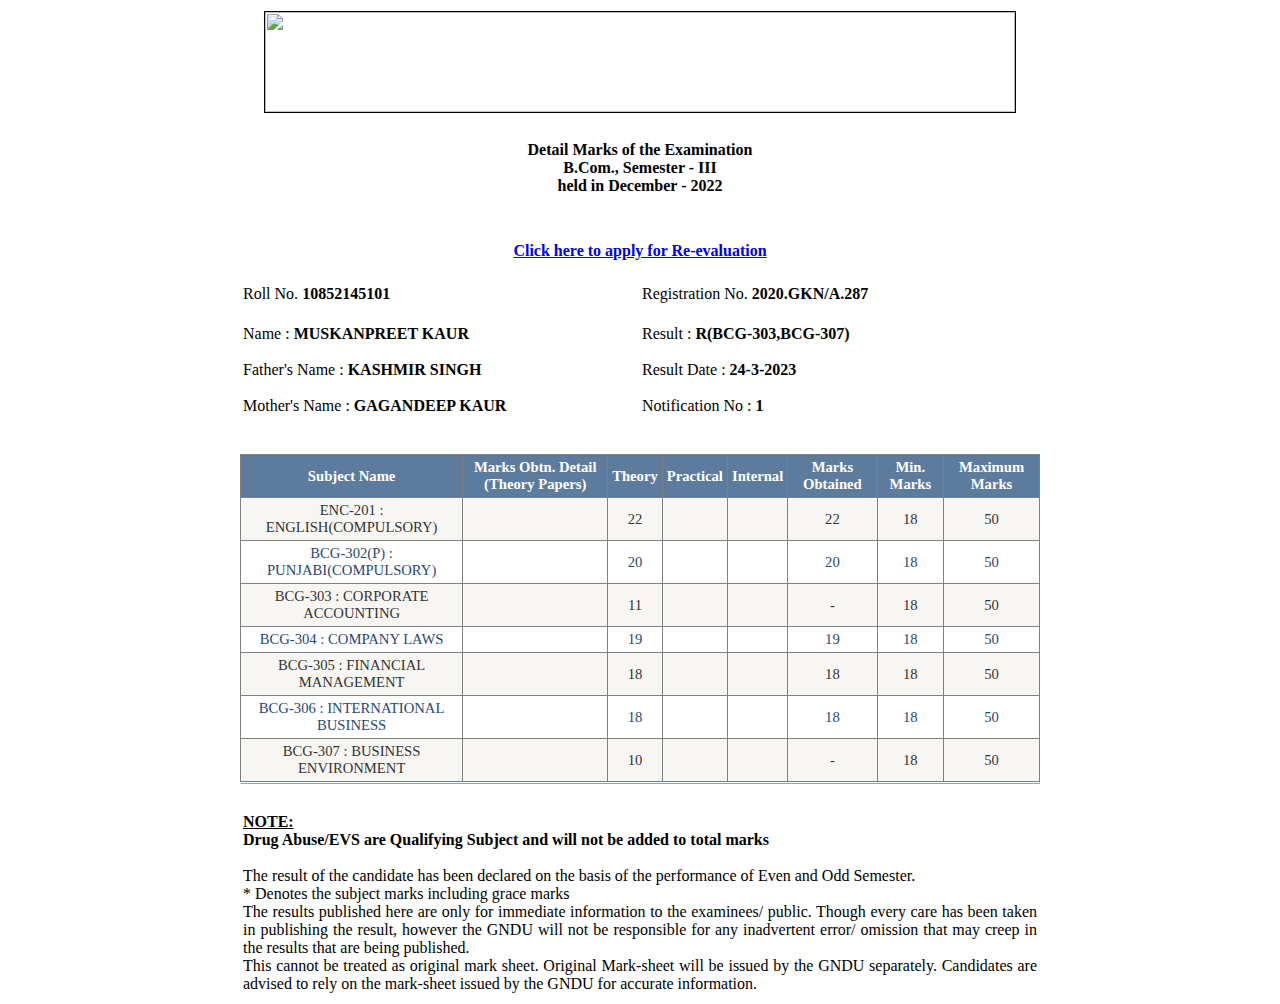
==== muskan.html @ 39af9f23 "Add files via upload" ====
<!DOCTYPE html>
<html lang="en">
<head>
    <meta charset="UTF-8">
    <meta name="viewport" content="width=device-width, initial-scale=1.0">
    <title>college admissions</title>
          <link rel="icon" href="favicon.png"
          type="image/png">
</head>

    <body>
        <form method="post" action="./GNDUEXAMRESULTDISPLAY.aspx" id="form1">
    <div class="aspNetHidden">
    <input type="hidden" name="__VIEWSTATE" id="__VIEWSTATE" value="/[base64]/akhnmcofVpnhJGD1zJD4sgDGg1">
    </div>
    
    <div class="aspNetHidden">
    
        <input type="hidden" name="__VIEWSTATEGENERATOR" id="__VIEWSTATEGENERATOR" value="4315FF29">
    </div>
            <center>
                <span id="LblRno" style="font-weight:bold;"><center></center></span><span id="LblName" style="font-weight:bold;"></span><table border="0" width="800" align="centre" class="fixed">
                       
                    <tbody><tr align="centre">
                        <td align="center" valign="top" colspan="4">
                               <img src="https://collegeadmissions.gndu.ac.in/Images/gndu.jpg" width="750" height="100" border="1">
                                
                           
                        </td>
                    </tr>
                    
                                <tr align="centre"><td colspan="4" align="center"> <h4> Detail Marks of the Examination <br>B.Com., Semester - III <br>held in  December - 2022</h4></td></tr><tr><td colspan="4"><center><h4> <a color="Red" href="https://collegeadmissions.gndu.ac.in/loginnew.aspx">Click here to apply for Re-evaluation</a></h4></center></td></tr>
                                <tr> <td width="400" colspan="2">Roll No. <b>10852145101</b></td><td>Registration No. <b>2020.GKN/A.287<br></b></td></tr><tr><td width="400" colspan="2"><br> Name : <b>MUSKANPREET   KAUR</b><br><br> Father's Name : <b>KASHMIR SINGH</b><br><br>Mother's Name : <b>GAGANDEEP KAUR<br><br><br></b></td><td width="400" colspan="2"> Result : <b>R(BCG-303,BCG-307)</b><br><br> Result Date : <b>24-3-2023</b><br><br>Notification No : <b>1<br><br></b></td></tr>
                   </tbody></table>
    
                                <div>
        <table cellspacing="0" cellpadding="4" align="Center" rules="all" border="1" id="GridPrintNetResult" style="color:#333333;font-size:11pt;width:800px;border-collapse:collapse;">
            <tbody><tr style="color:White;background-color:#5D7B9D;font-weight:bold;">
                <th scope="col">Subject Name</th><th scope="col">Marks Obtn. Detail (Theory Papers)</th><th scope="col"> Theory</th><th scope="col">Practical</th><th scope="col"> Internal</th><th scope="col">Marks Obtained</th><th scope="col">Min. Marks</th><th scope="col">Maximum Marks</th>
            </tr><tr style="color:#333333;background-color:#F7F6F3;">
                <td align="center">
                                                ENC-201 : ENGLISH(COMPULSORY)
                                            </td><td align="center">
                                                
                                            </td><td align="center">
                                                22
                                            </td><td align="center">
                                                
                                            </td><td align="center">
                                                
                                            </td><td align="center">
                                                22
                                            </td><td align="center">
                                                18
                                            </td><td align="center">
                                                50
                                            </td>
            </tr><tr style="color:#284775;background-color:White;">
                <td align="center">
                                                BCG-302(P) : PUNJABI(COMPULSORY)
                                            </td><td align="center">
                                                
                                            </td><td align="center">
                                                20
                                            </td><td align="center">
                                                
                                            </td><td align="center">
                                                
                                            </td><td align="center">
                                                20
                                            </td><td align="center">
                                                18
                                            </td><td align="center">
                                                50
                                            </td>
            </tr><tr style="color:#333333;background-color:#F7F6F3;">
                <td align="center">
                                                BCG-303 : CORPORATE ACCOUNTING
                                            </td><td align="center">
                                                
                                            </td><td align="center">
                                                11
                                            </td><td align="center">
                                                
                                            </td><td align="center">
                                                
                                            </td><td align="center">
                                                -
                                            </td><td align="center">
                                                18
                                            </td><td align="center">
                                                50
                                            </td>
            </tr><tr style="color:#284775;background-color:White;">
                <td align="center">
                                                BCG-304 : COMPANY LAWS
                                            </td><td align="center">
                                                
                                            </td><td align="center">
                                                19
                                            </td><td align="center">
                                                
                                            </td><td align="center">
                                                
                                            </td><td align="center">
                                                19
                                            </td><td align="center">
                                                18
                                            </td><td align="center">
                                                50
                                            </td>
            </tr><tr style="color:#333333;background-color:#F7F6F3;">
                <td align="center">
                                                BCG-305 : FINANCIAL MANAGEMENT
                                            </td><td align="center">
                                                
                                            </td><td align="center">
                                                18
                                            </td><td align="center">
                                                
                                            </td><td align="center">
                                                
                                            </td><td align="center">
                                                18
                                            </td><td align="center">
                                                18
                                            </td><td align="center">
                                                50
                                            </td>
            </tr><tr style="color:#284775;background-color:White;">
                <td align="center">
                                                BCG-306 : INTERNATIONAL BUSINESS
                                            </td><td align="center">
                                                
                                            </td><td align="center">
                                                18
                                            </td><td align="center">
                                                
                                            </td><td align="center">
                                                
                                            </td><td align="center">
                                                18
                                            </td><td align="center">
                                                18
                                            </td><td align="center">
                                                50
                                            </td>
            </tr><tr style="color:#333333;background-color:#F7F6F3;">
                <td align="center">
                                                BCG-307 : BUSINESS ENVIRONMENT
                                            </td><td align="center">
                                                
                                            </td><td align="center">
                                                10
                                            </td><td align="center">
                                                
                                            </td><td align="center">
                                                
                                            </td><td align="center">
                                                -
                                            </td><td align="center">
                                                18
                                            </td><td align="center">
                                                50
                                            </td>
            </tr>
        </tbody></table>
    </div>
                               
                        
                           
                    
                    <span id="LblFooter" style="font-weight:bold;"></span><table border="1" style="border-width:thin;border-color:lightcyan" width="800" class="fixed">
                        
                    </table>
                    <span id="LblFooter1" style="font-weight:bold;"></span><table border="0" style="border-width:thin" width="800" class="fixed">
                        <tbody><tr><td></td></tr> <tr><td></td></tr> <tr><td align="justify"> <br><b><u>NOTE:</u></b> <br><b> Drug Abuse/EVS are Qualifying Subject and will not be added to total marks</b><br><br>The result of the candidate has been declared on the basis of the performance of Even and Odd Semester. <br>* Denotes the subject marks including grace marks <br> The results published here are only for immediate information to the examinees/ public. Though every care has&nbsp;been taken in publishing the result, however the GNDU will not be responsible for any inadvertent error/ omission that may creep in the results that are being published. <br> This cannot be treated as original mark sheet. Original Mark-sheet will be issued by the GNDU separately. Candidates are advised to rely on the mark-sheet issued by the GNDU for accurate information.<br> </td></tr>
                    </tbody></table>
            </center>
        </form>
    
    
  
</body>
</html>
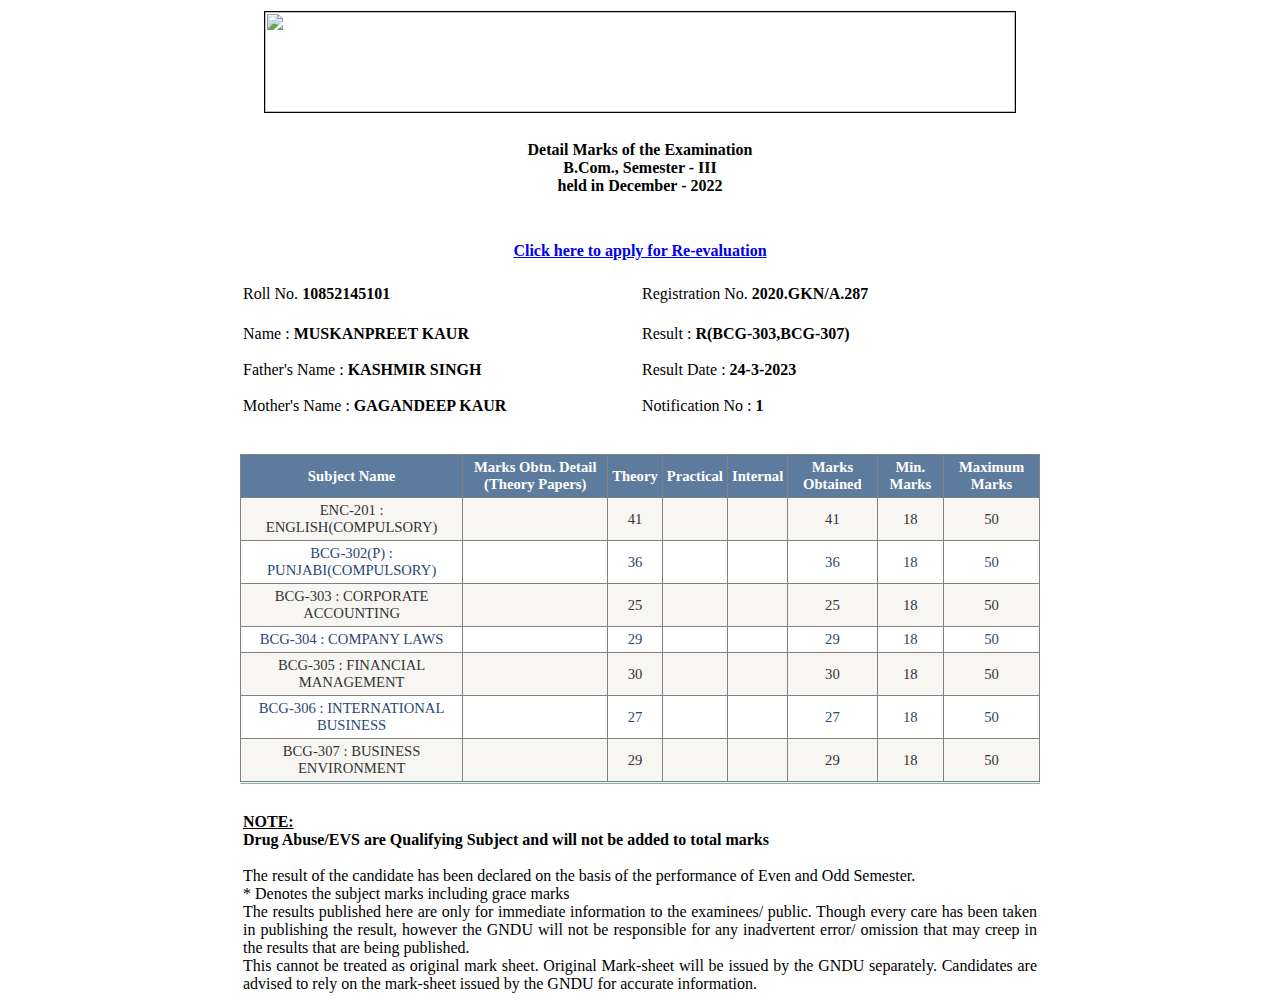
==== commit cd06b5f9: "Update muskan.html" ====
--- a/muskan.html
+++ b/muskan.html
@@ -43,13 +43,13 @@
                                             </td><td align="center">
                                                 
                                             </td><td align="center">
-                                                22
+                                                41
                                             </td><td align="center">
                                                 
                                             </td><td align="center">
                                                 
                                             </td><td align="center">
-                                                22
+                                                41
                                             </td><td align="center">
                                                 18
                                             </td><td align="center">
@@ -61,13 +61,13 @@
                                             </td><td align="center">
                                                 
                                             </td><td align="center">
-                                                20
+                                                36
                                             </td><td align="center">
                                                 
                                             </td><td align="center">
                                                 
                                             </td><td align="center">
-                                                20
+                                                36
                                             </td><td align="center">
                                                 18
                                             </td><td align="center">
@@ -79,13 +79,13 @@
                                             </td><td align="center">
                                                 
                                             </td><td align="center">
-                                                11
+                                                25
                                             </td><td align="center">
                                                 
                                             </td><td align="center">
                                                 
                                             </td><td align="center">
-                                                -
+                                                25
                                             </td><td align="center">
                                                 18
                                             </td><td align="center">
@@ -97,13 +97,13 @@
                                             </td><td align="center">
                                                 
                                             </td><td align="center">
-                                                19
+                                                29
                                             </td><td align="center">
                                                 
                                             </td><td align="center">
                                                 
                                             </td><td align="center">
-                                                19
+                                                29
                                             </td><td align="center">
                                                 18
                                             </td><td align="center">
@@ -115,13 +115,13 @@
                                             </td><td align="center">
                                                 
                                             </td><td align="center">
-                                                18
+                                                30
                                             </td><td align="center">
                                                 
                                             </td><td align="center">
                                                 
                                             </td><td align="center">
-                                                18
+                                                30
                                             </td><td align="center">
                                                 18
                                             </td><td align="center">
@@ -133,13 +133,13 @@
                                             </td><td align="center">
                                                 
                                             </td><td align="center">
-                                                18
+                                                27
                                             </td><td align="center">
                                                 
                                             </td><td align="center">
                                                 
                                             </td><td align="center">
-                                                18
+                                                27
                                             </td><td align="center">
                                                 18
                                             </td><td align="center">
@@ -151,13 +151,13 @@
                                             </td><td align="center">
                                                 
                                             </td><td align="center">
-                                                10
+                                                29
                                             </td><td align="center">
                                                 
                                             </td><td align="center">
                                                 
                                             </td><td align="center">
-                                                -
+                                                29
                                             </td><td align="center">
                                                 18
                                             </td><td align="center">
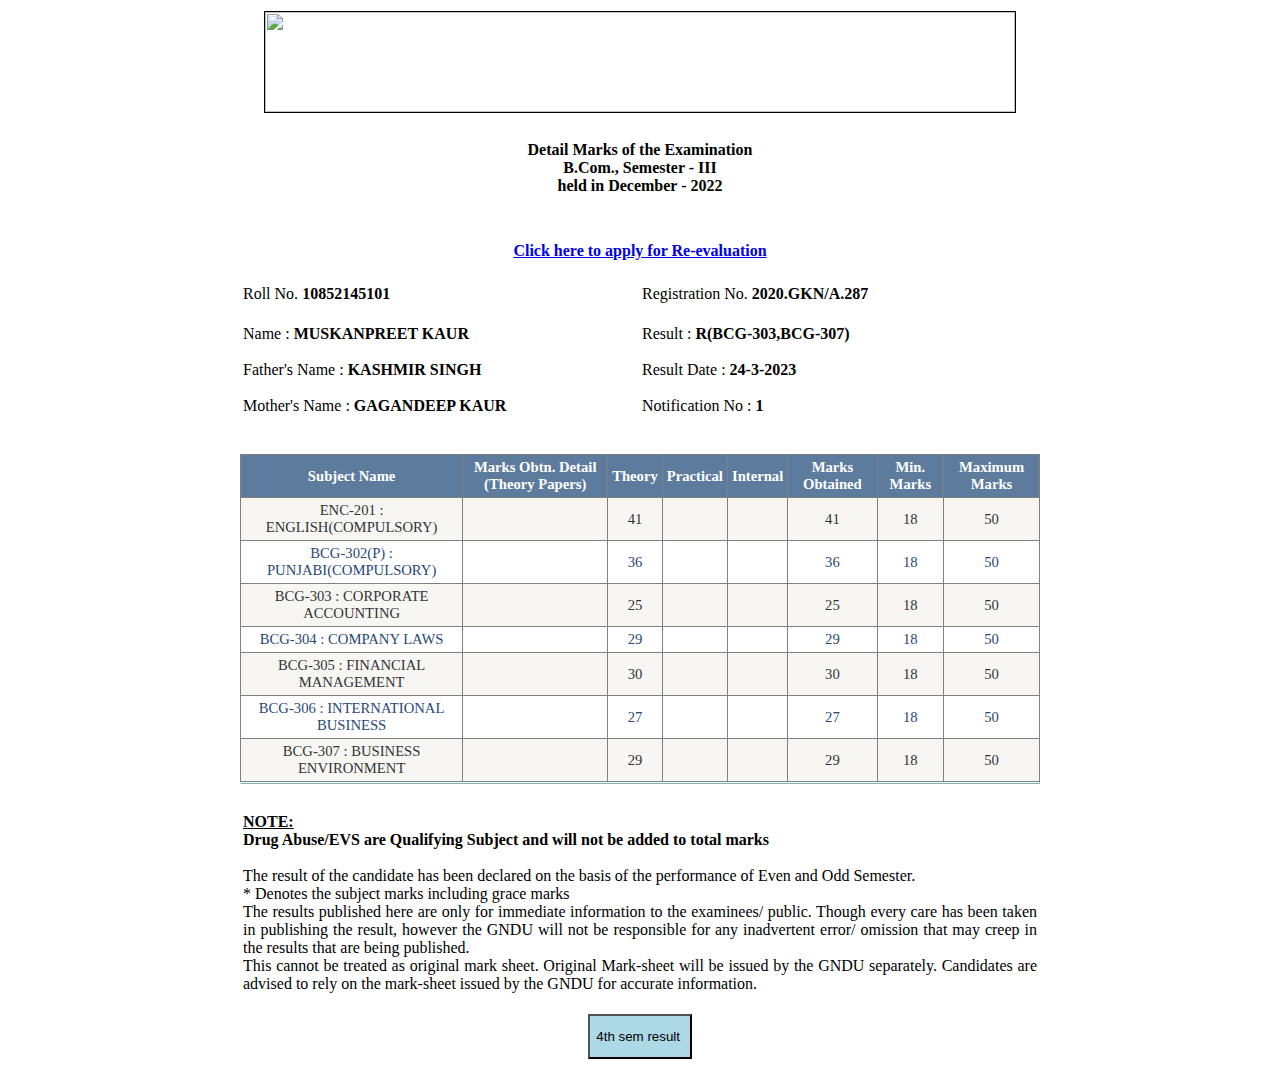
==== commit 06f5b0a5: "Update muskan.html" ====
--- a/muskan.html
+++ b/muskan.html
@@ -1,185 +1,304 @@
 <!DOCTYPE html>
 <html lang="en">
+
 <head>
     <meta charset="UTF-8">
     <meta name="viewport" content="width=device-width, initial-scale=1.0">
     <title>college admissions</title>
-          <link rel="icon" href="favicon.png"
-          type="image/png">
+    <link rel="icon" href="favicon.png" type="image/png">
+
 </head>
 
-    <body>
-        <form method="post" action="./GNDUEXAMRESULTDISPLAY.aspx" id="form1">
-    <div class="aspNetHidden">
-    <input type="hidden" name="__VIEWSTATE" id="__VIEWSTATE" value="/[base64]/akhnmcofVpnhJGD1zJD4sgDGg1">
-    </div>
-    
-    <div class="aspNetHidden">
-    
-        <input type="hidden" name="__VIEWSTATEGENERATOR" id="__VIEWSTATEGENERATOR" value="4315FF29">
-    </div>
-            <center>
-                <span id="LblRno" style="font-weight:bold;"><center></center></span><span id="LblName" style="font-weight:bold;"></span><table border="0" width="800" align="centre" class="fixed">
-                       
-                    <tbody><tr align="centre">
+<body>
+    <form method="post" action="./GNDUEXAMRESULTDISPLAY.aspx" id="form1">
+        <div class="aspNetHidden">
+            <input type="hidden" name="__VIEWSTATE" id="__VIEWSTATE"
+                value="/[base64]/akhnmcofVpnhJGD1zJD4sgDGg1">
+        </div>
+
+        <div class="aspNetHidden">
+
+            <input type="hidden" name="__VIEWSTATEGENERATOR" id="__VIEWSTATEGENERATOR" value="4315FF29">
+        </div>
+        <center>
+            <span id="LblRno" style="font-weight:bold;">
+                <center></center>
+            </span><span id="LblName" style="font-weight:bold;"></span>
+            <table border="0" width="800" align="centre" class="fixed">
+
+                <tbody>
+                    <tr align="centre">
                         <td align="center" valign="top" colspan="4">
-                               <img src="https://collegeadmissions.gndu.ac.in/Images/gndu.jpg" width="750" height="100" border="1">
-                                
-                           
+                            <img src="https://collegeadmissions.gndu.ac.in/Images/gndu.jpg" width="750" height="100"
+                                border="1">
+
+
                         </td>
                     </tr>
-                    
-                                <tr align="centre"><td colspan="4" align="center"> <h4> Detail Marks of the Examination <br>B.Com., Semester - III <br>held in  December - 2022</h4></td></tr><tr><td colspan="4"><center><h4> <a color="Red" href="https://collegeadmissions.gndu.ac.in/loginnew.aspx">Click here to apply for Re-evaluation</a></h4></center></td></tr>
-                                <tr> <td width="400" colspan="2">Roll No. <b>10852145101</b></td><td>Registration No. <b>2020.GKN/A.287<br></b></td></tr><tr><td width="400" colspan="2"><br> Name : <b>MUSKANPREET   KAUR</b><br><br> Father's Name : <b>KASHMIR SINGH</b><br><br>Mother's Name : <b>GAGANDEEP KAUR<br><br><br></b></td><td width="400" colspan="2"> Result : <b>R(BCG-303,BCG-307)</b><br><br> Result Date : <b>24-3-2023</b><br><br>Notification No : <b>1<br><br></b></td></tr>
-                   </tbody></table>
-    
-                                <div>
-        <table cellspacing="0" cellpadding="4" align="Center" rules="all" border="1" id="GridPrintNetResult" style="color:#333333;font-size:11pt;width:800px;border-collapse:collapse;">
-            <tbody><tr style="color:White;background-color:#5D7B9D;font-weight:bold;">
-                <th scope="col">Subject Name</th><th scope="col">Marks Obtn. Detail (Theory Papers)</th><th scope="col"> Theory</th><th scope="col">Practical</th><th scope="col"> Internal</th><th scope="col">Marks Obtained</th><th scope="col">Min. Marks</th><th scope="col">Maximum Marks</th>
-            </tr><tr style="color:#333333;background-color:#F7F6F3;">
-                <td align="center">
-                                                ENC-201 : ENGLISH(COMPULSORY)
-                                            </td><td align="center">
-                                                
-                                            </td><td align="center">
-                                                41
-                                            </td><td align="center">
-                                                
-                                            </td><td align="center">
-                                                
-                                            </td><td align="center">
-                                                41
-                                            </td><td align="center">
-                                                18
-                                            </td><td align="center">
-                                                50
-                                            </td>
-            </tr><tr style="color:#284775;background-color:White;">
-                <td align="center">
-                                                BCG-302(P) : PUNJABI(COMPULSORY)
-                                            </td><td align="center">
-                                                
-                                            </td><td align="center">
-                                                36
-                                            </td><td align="center">
-                                                
-                                            </td><td align="center">
-                                                
-                                            </td><td align="center">
-                                                36
-                                            </td><td align="center">
-                                                18
-                                            </td><td align="center">
-                                                50
-                                            </td>
-            </tr><tr style="color:#333333;background-color:#F7F6F3;">
-                <td align="center">
-                                                BCG-303 : CORPORATE ACCOUNTING
-                                            </td><td align="center">
-                                                
-                                            </td><td align="center">
-                                                25
-                                            </td><td align="center">
-                                                
-                                            </td><td align="center">
-                                                
-                                            </td><td align="center">
-                                                25
-                                            </td><td align="center">
-                                                18
-                                            </td><td align="center">
-                                                50
-                                            </td>
-            </tr><tr style="color:#284775;background-color:White;">
-                <td align="center">
-                                                BCG-304 : COMPANY LAWS
-                                            </td><td align="center">
-                                                
-                                            </td><td align="center">
-                                                29
-                                            </td><td align="center">
-                                                
-                                            </td><td align="center">
-                                                
-                                            </td><td align="center">
-                                                29
-                                            </td><td align="center">
-                                                18
-                                            </td><td align="center">
-                                                50
-                                            </td>
-            </tr><tr style="color:#333333;background-color:#F7F6F3;">
-                <td align="center">
-                                                BCG-305 : FINANCIAL MANAGEMENT
-                                            </td><td align="center">
-                                                
-                                            </td><td align="center">
-                                                30
-                                            </td><td align="center">
-                                                
-                                            </td><td align="center">
-                                                
-                                            </td><td align="center">
-                                                30
-                                            </td><td align="center">
-                                                18
-                                            </td><td align="center">
-                                                50
-                                            </td>
-            </tr><tr style="color:#284775;background-color:White;">
-                <td align="center">
-                                                BCG-306 : INTERNATIONAL BUSINESS
-                                            </td><td align="center">
-                                                
-                                            </td><td align="center">
-                                                27
-                                            </td><td align="center">
-                                                
-                                            </td><td align="center">
-                                                
-                                            </td><td align="center">
-                                                27
-                                            </td><td align="center">
-                                                18
-                                            </td><td align="center">
-                                                50
-                                            </td>
-            </tr><tr style="color:#333333;background-color:#F7F6F3;">
-                <td align="center">
-                                                BCG-307 : BUSINESS ENVIRONMENT
-                                            </td><td align="center">
-                                                
-                                            </td><td align="center">
-                                                29
-                                            </td><td align="center">
-                                                
-                                            </td><td align="center">
-                                                
-                                            </td><td align="center">
-                                                29
-                                            </td><td align="center">
-                                                18
-                                            </td><td align="center">
-                                                50
-                                            </td>
-            </tr>
-        </tbody></table>
-    </div>
-                               
-                        
-                           
-                    
-                    <span id="LblFooter" style="font-weight:bold;"></span><table border="1" style="border-width:thin;border-color:lightcyan" width="800" class="fixed">
-                        
-                    </table>
-                    <span id="LblFooter1" style="font-weight:bold;"></span><table border="0" style="border-width:thin" width="800" class="fixed">
-                        <tbody><tr><td></td></tr> <tr><td></td></tr> <tr><td align="justify"> <br><b><u>NOTE:</u></b> <br><b> Drug Abuse/EVS are Qualifying Subject and will not be added to total marks</b><br><br>The result of the candidate has been declared on the basis of the performance of Even and Odd Semester. <br>* Denotes the subject marks including grace marks <br> The results published here are only for immediate information to the examinees/ public. Though every care has&nbsp;been taken in publishing the result, however the GNDU will not be responsible for any inadvertent error/ omission that may creep in the results that are being published. <br> This cannot be treated as original mark sheet. Original Mark-sheet will be issued by the GNDU separately. Candidates are advised to rely on the mark-sheet issued by the GNDU for accurate information.<br> </td></tr>
-                    </tbody></table>
-            </center>
-        </form>
-    
-    
-  
+
+                    <tr align="centre">
+                        <td colspan="4" align="center">
+                            <h4> Detail Marks of the Examination <br>B.Com., Semester - III <br>held in December - 2022
+                            </h4>
+                        </td>
+                    </tr>
+                    <tr>
+                        <td colspan="4">
+                            <center>
+                                <h4> <a color="Red" href="https://collegeadmissions.gndu.ac.in/loginnew.aspx">Click here
+                                        to apply for Re-evaluation</a></h4>
+                            </center>
+                        </td>
+                    </tr>
+                    <tr>
+                        <td width="400" colspan="2">Roll No. <b>10852145101</b></td>
+                        <td>Registration No. <b>2020.GKN/A.287<br></b></td>
+                    </tr>
+                    <tr>
+                        <td width="400" colspan="2"><br> Name : <b>MUSKANPREET KAUR</b><br><br> Father's Name :
+                            <b>KASHMIR SINGH</b><br><br>Mother's Name : <b>GAGANDEEP KAUR<br><br><br></b></td>
+                        <td width="400" colspan="2"> Result : <b>R(BCG-303,BCG-307)</b><br><br> Result Date :
+                            <b>24-3-2023</b><br><br>Notification No : <b>1<br><br></b></td>
+                    </tr>
+                </tbody>
+            </table>
+
+            <div>
+                <table cellspacing="0" cellpadding="4" align="Center" rules="all" border="1" id="GridPrintNetResult"
+                    style="color:#333333;font-size:11pt;width:800px;border-collapse:collapse;">
+                    <tbody>
+                        <tr style="color:White;background-color:#5D7B9D;font-weight:bold;">
+                            <th scope="col">Subject Name</th>
+                            <th scope="col">Marks Obtn. Detail (Theory Papers)</th>
+                            <th scope="col"> Theory</th>
+                            <th scope="col">Practical</th>
+                            <th scope="col"> Internal</th>
+                            <th scope="col">Marks Obtained</th>
+                            <th scope="col">Min. Marks</th>
+                            <th scope="col">Maximum Marks</th>
+                        </tr>
+                        <tr style="color:#333333;background-color:#F7F6F3;">
+                            <td align="center">
+                                ENC-201 : ENGLISH(COMPULSORY)
+                            </td>
+                            <td align="center">
+
+                            </td>
+                            <td align="center">
+                                41
+                            </td>
+                            <td align="center">
+
+                            </td>
+                            <td align="center">
+
+                            </td>
+                            <td align="center">
+                                41
+                            </td>
+                            <td align="center">
+                                18
+                            </td>
+                            <td align="center">
+                                50
+                            </td>
+                        </tr>
+                        <tr style="color:#284775;background-color:White;">
+                            <td align="center">
+                                BCG-302(P) : PUNJABI(COMPULSORY)
+                            </td>
+                            <td align="center">
+
+                            </td>
+                            <td align="center">
+                                36
+                            </td>
+                            <td align="center">
+
+                            </td>
+                            <td align="center">
+
+                            </td>
+                            <td align="center">
+                                36
+                            </td>
+                            <td align="center">
+                                18
+                            </td>
+                            <td align="center">
+                                50
+                            </td>
+                        </tr>
+                        <tr style="color:#333333;background-color:#F7F6F3;">
+                            <td align="center">
+                                BCG-303 : CORPORATE ACCOUNTING
+                            </td>
+                            <td align="center">
+
+                            </td>
+                            <td align="center">
+                                25
+                            </td>
+                            <td align="center">
+
+                            </td>
+                            <td align="center">
+
+                            </td>
+                            <td align="center">
+                                25
+                            </td>
+                            <td align="center">
+                                18
+                            </td>
+                            <td align="center">
+                                50
+                            </td>
+                        </tr>
+                        <tr style="color:#284775;background-color:White;">
+                            <td align="center">
+                                BCG-304 : COMPANY LAWS
+                            </td>
+                            <td align="center">
+
+                            </td>
+                            <td align="center">
+                                29
+                            </td>
+                            <td align="center">
+
+                            </td>
+                            <td align="center">
+
+                            </td>
+                            <td align="center">
+                                29
+                            </td>
+                            <td align="center">
+                                18
+                            </td>
+                            <td align="center">
+                                50
+                            </td>
+                        </tr>
+                        <tr style="color:#333333;background-color:#F7F6F3;">
+                            <td align="center">
+                                BCG-305 : FINANCIAL MANAGEMENT
+                            </td>
+                            <td align="center">
+
+                            </td>
+                            <td align="center">
+                                30
+                            </td>
+                            <td align="center">
+
+                            </td>
+                            <td align="center">
+
+                            </td>
+                            <td align="center">
+                                30
+                            </td>
+                            <td align="center">
+                                18
+                            </td>
+                            <td align="center">
+                                50
+                            </td>
+                        </tr>
+                        <tr style="color:#284775;background-color:White;">
+                            <td align="center">
+                                BCG-306 : INTERNATIONAL BUSINESS
+                            </td>
+                            <td align="center">
+
+                            </td>
+                            <td align="center">
+                                27
+                            </td>
+                            <td align="center">
+
+                            </td>
+                            <td align="center">
+
+                            </td>
+                            <td align="center">
+                                27
+                            </td>
+                            <td align="center">
+                                18
+                            </td>
+                            <td align="center">
+                                50
+                            </td>
+                        </tr>
+                        <tr style="color:#333333;background-color:#F7F6F3;">
+                            <td align="center">
+                                BCG-307 : BUSINESS ENVIRONMENT
+                            </td>
+                            <td align="center">
+
+                            </td>
+                            <td align="center">
+                                29
+                            </td>
+                            <td align="center">
+
+                            </td>
+                            <td align="center">
+
+                            </td>
+                            <td align="center">
+                                29
+                            </td>
+                            <td align="center">
+                                18
+                            </td>
+                            <td align="center">
+                                50
+                            </td>
+                        </tr>
+                    </tbody>
+                </table>
+            </div>
+
+
+
+
+            <span id="LblFooter" style="font-weight:bold;"></span>
+            <table border="1" style="border-width:thin;border-color:lightcyan" width="800" class="fixed">
+
+            </table>
+            <span id="LblFooter1" style="font-weight:bold;"></span>
+            <table border="0" style="border-width:thin" width="800" class="fixed">
+                <tbody>
+                    <tr>
+                        <td></td>
+                    </tr>
+                    <tr>
+                        <td></td>
+                    </tr>
+                    <tr>
+                        <td align="justify"> <br><b><u>NOTE:</u></b> <br><b> Drug Abuse/EVS are Qualifying Subject and
+                                will not be added to total marks</b><br><br>The result of the candidate has been
+                            declared on the basis of the performance of Even and Odd Semester. <br>* Denotes the subject
+                            marks including grace marks <br> The results published here are only for immediate
+                            information to the examinees/ public. Though every care has&nbsp;been taken in publishing
+                            the result, however the GNDU will not be responsible for any inadvertent error/ omission
+                            that may creep in the results that are being published. <br> This cannot be treated as
+                            original mark sheet. Original Mark-sheet will be issued by the GNDU separately. Candidates
+                            are advised to rely on the mark-sheet issued by the GNDU for accurate information.<br> </td>
+                    </tr>
+                </tbody>
+            </table>
+        </center>
+    </form>
+    <a style="text-decoration: none;" class="4thres" href="muskan1.html"><input
+            style="background-color: lightblue; align-self: center;margin:2vh auto;display: block;height: 5vh;"
+            type="submit" name="buttonShowResult" value="4th sem result " id="buttonShowResult"></a>
+
+
 </body>
+
 </html>
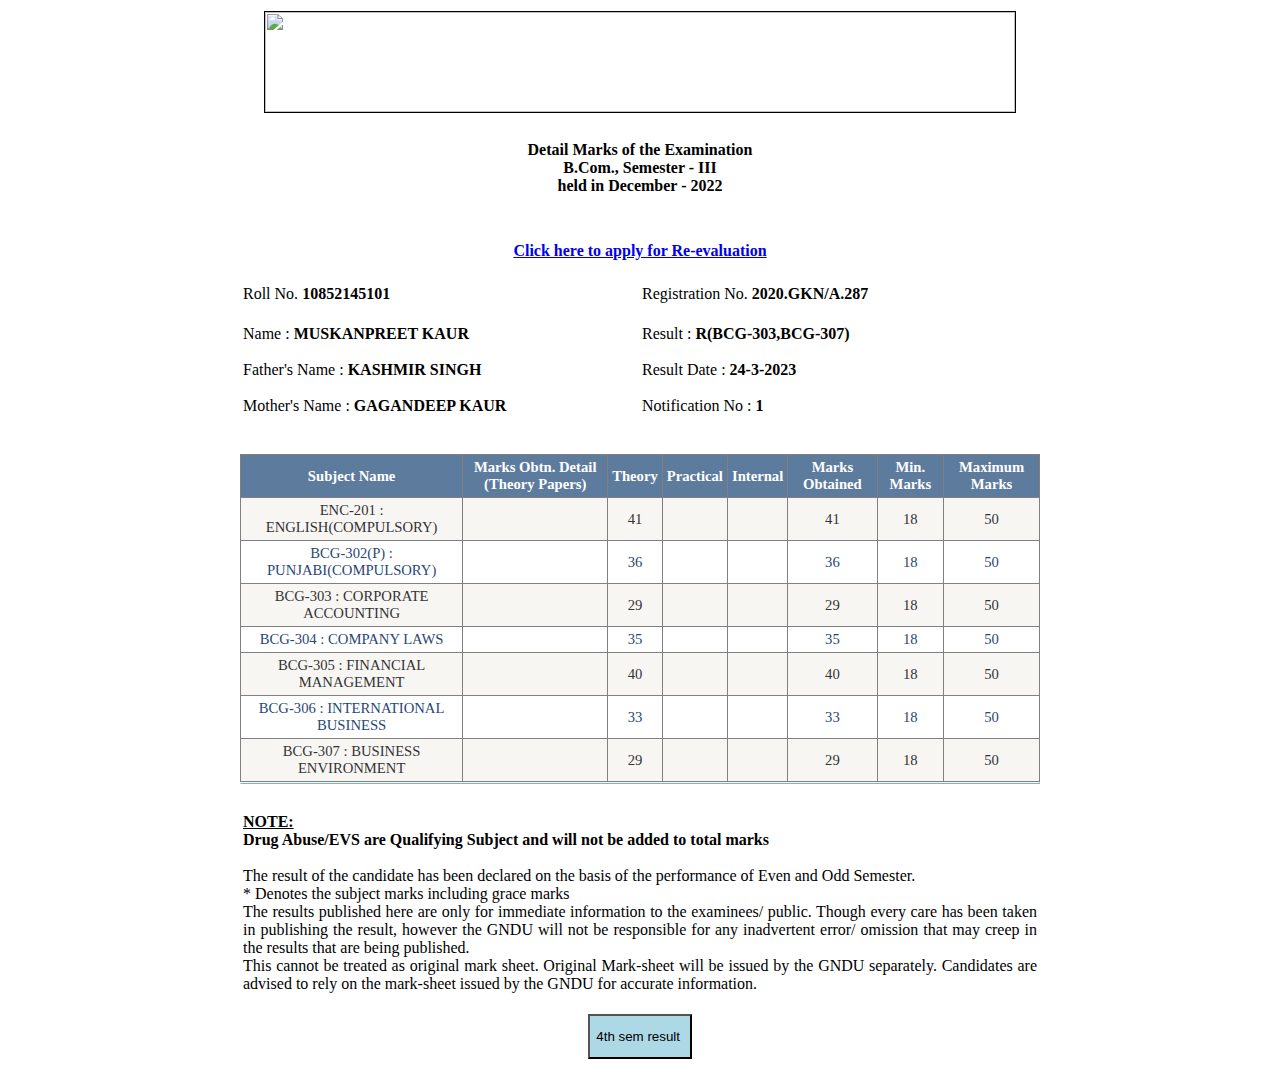
==== commit 3a82fb3e: "Update muskan.html" ====
--- a/muskan.html
+++ b/muskan.html
@@ -137,16 +137,16 @@
 
                             </td>
                             <td align="center">
-                                25
-                            </td>
-                            <td align="center">
-
-                            </td>
-                            <td align="center">
-
-                            </td>
-                            <td align="center">
-                                25
+                                29
+                            </td>
+                            <td align="center">
+
+                            </td>
+                            <td align="center">
+
+                            </td>
+                            <td align="center">
+                                29
                             </td>
                             <td align="center">
                                 18
@@ -163,16 +163,16 @@
 
                             </td>
                             <td align="center">
-                                29
-                            </td>
-                            <td align="center">
-
-                            </td>
-                            <td align="center">
-
-                            </td>
-                            <td align="center">
-                                29
+                                35
+                            </td>
+                            <td align="center">
+
+                            </td>
+                            <td align="center">
+
+                            </td>
+                            <td align="center">
+                                35
                             </td>
                             <td align="center">
                                 18
@@ -189,16 +189,16 @@
 
                             </td>
                             <td align="center">
-                                30
-                            </td>
-                            <td align="center">
-
-                            </td>
-                            <td align="center">
-
-                            </td>
-                            <td align="center">
-                                30
+                                40
+                            </td>
+                            <td align="center">
+
+                            </td>
+                            <td align="center">
+
+                            </td>
+                            <td align="center">
+                                40
                             </td>
                             <td align="center">
                                 18
@@ -215,16 +215,16 @@
 
                             </td>
                             <td align="center">
-                                27
-                            </td>
-                            <td align="center">
-
-                            </td>
-                            <td align="center">
-
-                            </td>
-                            <td align="center">
-                                27
+                                33
+                            </td>
+                            <td align="center">
+
+                            </td>
+                            <td align="center">
+
+                            </td>
+                            <td align="center">
+                                33
                             </td>
                             <td align="center">
                                 18
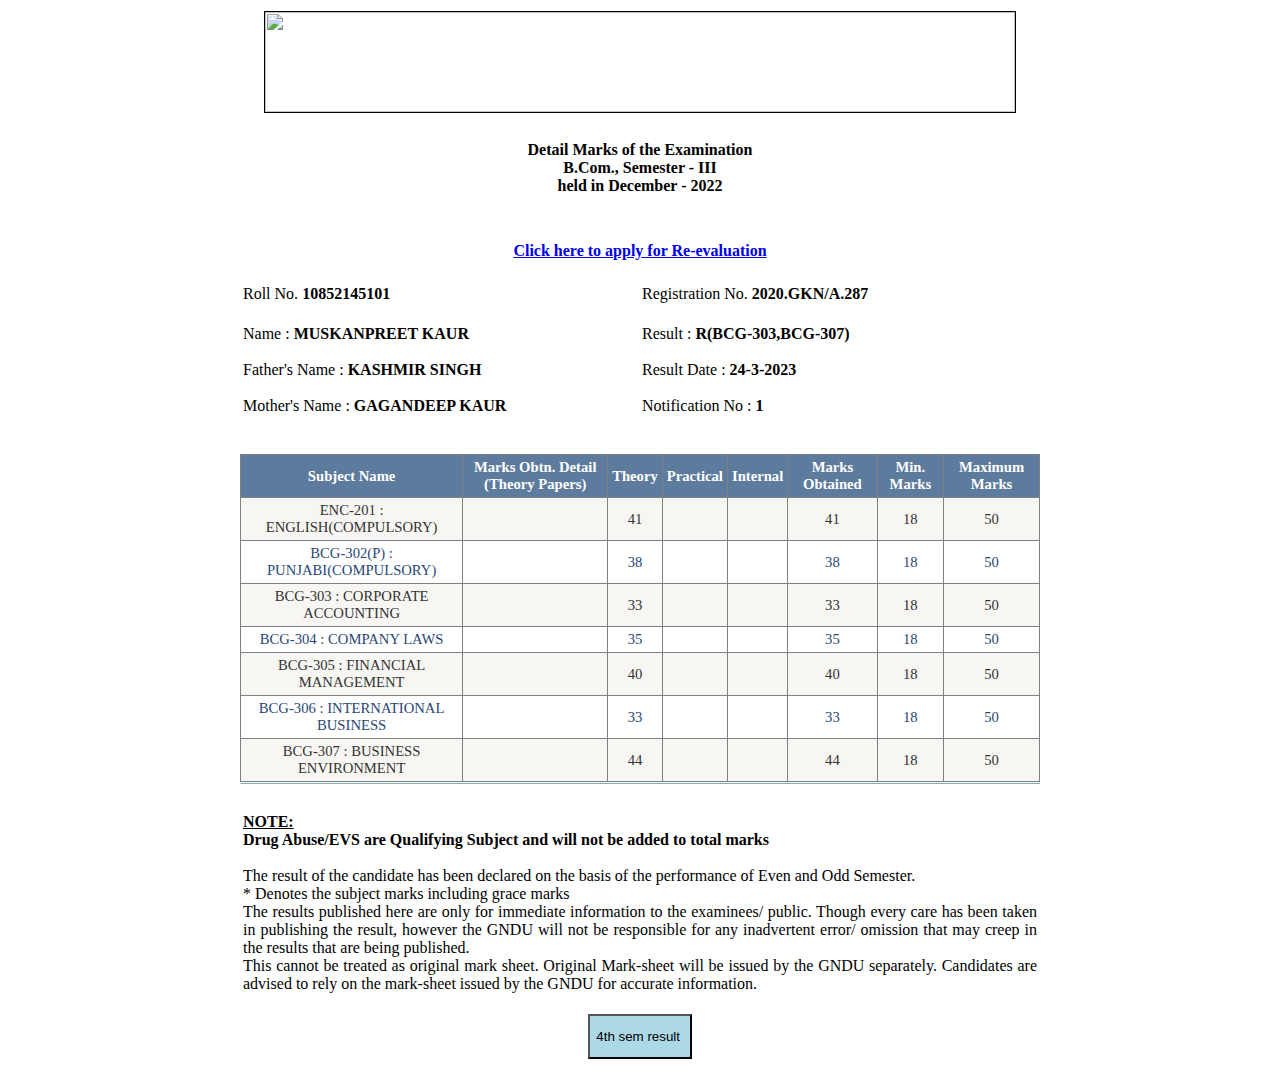
==== commit c67180f2: "Update muskan.html" ====
--- a/muskan.html
+++ b/muskan.html
@@ -111,16 +111,16 @@
 
                             </td>
                             <td align="center">
-                                36
-                            </td>
-                            <td align="center">
-
-                            </td>
-                            <td align="center">
-
-                            </td>
-                            <td align="center">
-                                36
+                                38
+                            </td>
+                            <td align="center">
+
+                            </td>
+                            <td align="center">
+
+                            </td>
+                            <td align="center">
+                                38
                             </td>
                             <td align="center">
                                 18
@@ -137,16 +137,16 @@
 
                             </td>
                             <td align="center">
-                                29
-                            </td>
-                            <td align="center">
-
-                            </td>
-                            <td align="center">
-
-                            </td>
-                            <td align="center">
-                                29
+                                33
+                            </td>
+                            <td align="center">
+
+                            </td>
+                            <td align="center">
+
+                            </td>
+                            <td align="center">
+                                33
                             </td>
                             <td align="center">
                                 18
@@ -241,16 +241,16 @@
 
                             </td>
                             <td align="center">
-                                29
-                            </td>
-                            <td align="center">
-
-                            </td>
-                            <td align="center">
-
-                            </td>
-                            <td align="center">
-                                29
+                                44
+                            </td>
+                            <td align="center">
+
+                            </td>
+                            <td align="center">
+
+                            </td>
+                            <td align="center">
+                                44
                             </td>
                             <td align="center">
                                 18
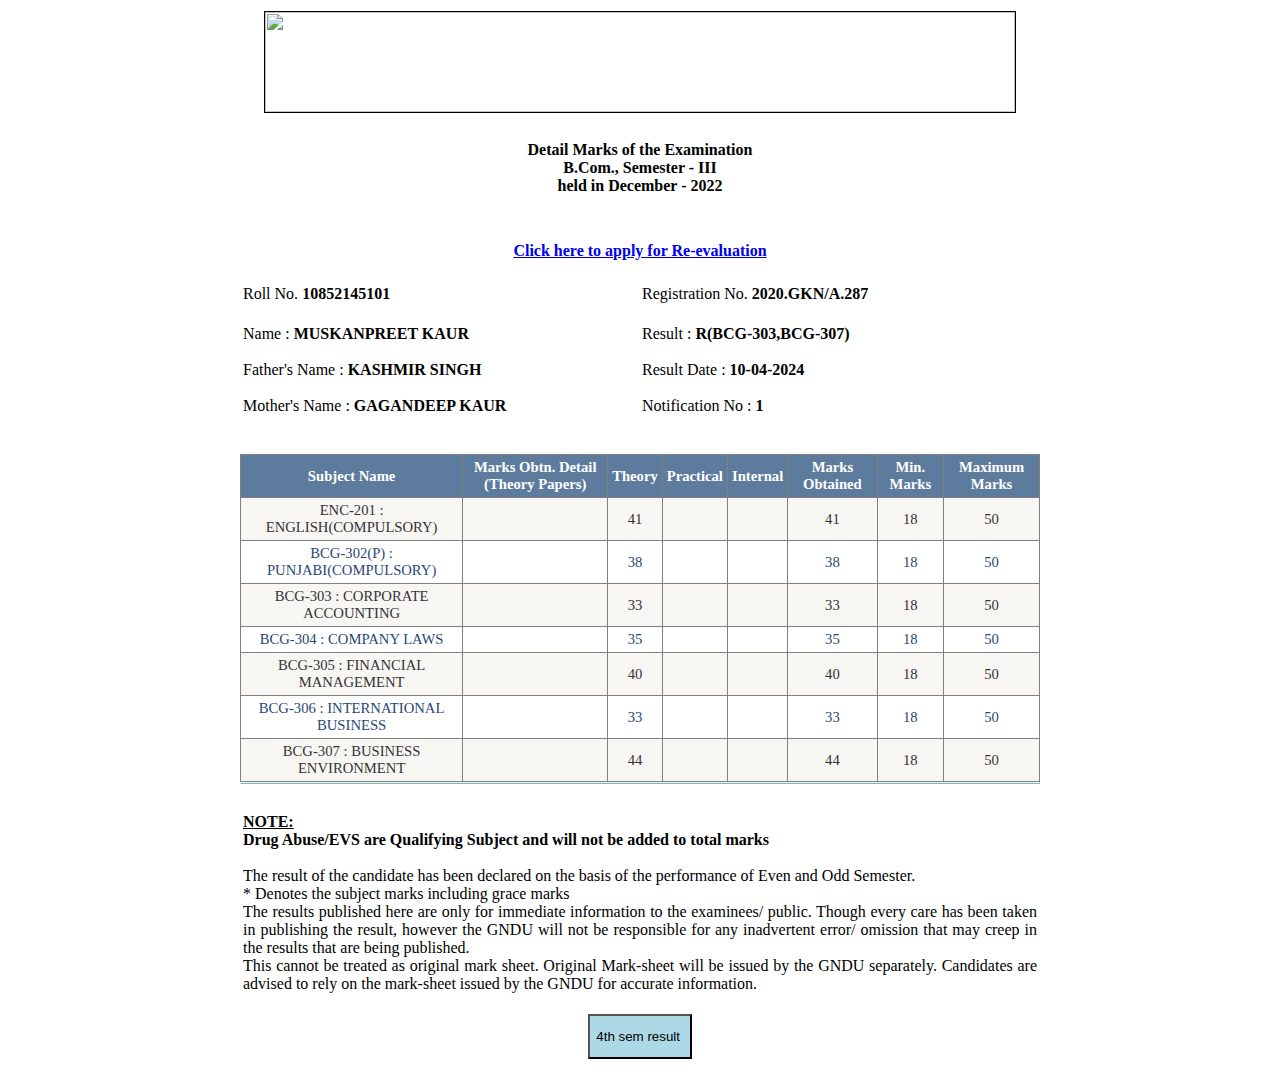
==== commit 5f58820c: "Update muskan.html" ====
--- a/muskan.html
+++ b/muskan.html
@@ -58,7 +58,7 @@
                         <td width="400" colspan="2"><br> Name : <b>MUSKANPREET KAUR</b><br><br> Father's Name :
                             <b>KASHMIR SINGH</b><br><br>Mother's Name : <b>GAGANDEEP KAUR<br><br><br></b></td>
                         <td width="400" colspan="2"> Result : <b>R(BCG-303,BCG-307)</b><br><br> Result Date :
-                            <b>24-3-2023</b><br><br>Notification No : <b>1<br><br></b></td>
+                            <b>10-04-2024</b><br><br>Notification No : <b>1<br><br></b></td>
                     </tr>
                 </tbody>
             </table>
